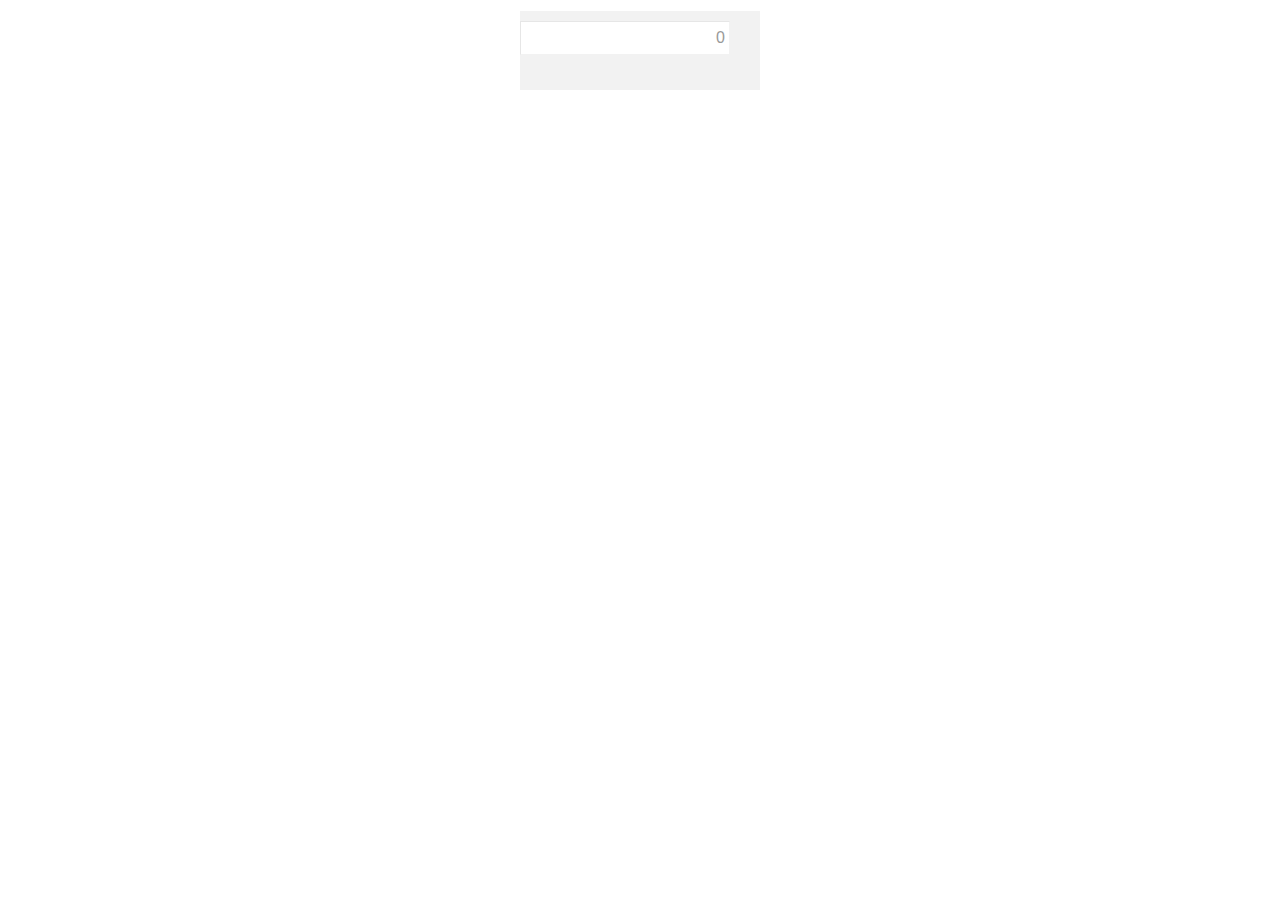
==== HW2/index.html @ c822ad05 "hw2" ====
<!DOCTYPE html PUBLIC "-//W3C//DTD XHTML 1.0 Transitional//EN" "http://www.w3.org/TR/xhtml1/DTD/xhtml1-transitional.dtd"> 
<html xmlns="http://www.w3.org/1999/xhtml"> 
<head> 
<meta http-equiv="Content-Type" content="text/html; charset=utf-8" /> 
<title> </title> 
<link rel="stylesheet" type="text/css" href="css/2.css" />
<script type="text/javascript" src="fountion.js"> 

</script>  
</head> 
<body> 
<div id="calculator"> 

<form name="calculator" action="" method="get"> 
<div id="calcu-screen"> 

<input type="text" name="numScreen" class="screen" value="0" onfocus="this.blur();" /> 
</div> 
<div id="calcu-btn"> 

</div> 
<div id="calcu-foot"> 
<span id="note"></span> 

</div> 
</form> 
</div> 
</body> 
</html>
---- HW2/css/2.css ----
<style type="text/css"> 
body { 
font-size:12px; 
font-family:Arial, Georgia, "Times New Roman", Times, serif; 
color:#555; 
text-align:center; 
background-color:#e2e2e2; 
} 
h6{ 
margin:0; 
font-size:12px; 
} 
#calculator { 
width:240px; 
height:auto; 
overflow:hidden; 
margin:10px auto; 
border:#fff 1px solid; 
padding-bottom:10px; 
background-color:#f2f2f2; 
} 
#calculator div { 
clear:both; 
} 
#calculator ul{ 
padding:0; 
margin:5px 14px; 
border:#fff 1px solid; 
height:auto; 
overflow:hidden 
} 
#calculator li{ 
list-style:none; 
float:left; 
width:32px; 
height:32px; 
margin:5px; 
display:inline; 
line-height:32px; 
font-size:14px; 
background-color:#eaeaea; 
} 
#calculator li.tool{ 
background-color:#e2e2e2; 
} 
#calculator li:hover{ 
background-color:#f9f9f9; 
cursor:pointer; 
} 
#calculator li:active{ 
background-color:#fc0; 
cursor:pointer; 
} 
#calculator li.tool:active{ 
background-color:#d8e8ff; 
cursor:pointer; 
} 
#calcu-head { 
text-align:left; 
padding:10px 15px 5px; 
} 
span.imyeah { 
float:right; 
color:#ccc; 
} 
span.imyeah a{ 
color:#ccc; 
} 
.screen{ 
width:200px; 
height:24px; 
line-height:24px; 
padding:4px; 
border:#e6e6e6 1px solid; 
border-bottom:#f2f2f2 1px solid; 
border-right:#f2f2f2 1px solid; 
margin:10px auto; 
direction:ltr; 
text-align:right; 
font-size:16px; 
color:#999; 
} 
#calcu-foot{ 
text-align:left; 
padding:10px 15px 5px; 
height:auto; 
overflow:hidden; 
} 
span#note{ 
float:left; 
width:210px; 
height:auto; 
overflow:hidden; 
color:red; 
} 
span.welcome{ 
clear:both; 
color:#999; 
} 
span.welcome a{ 
float:right; 
color:#999; 
} 
</style>
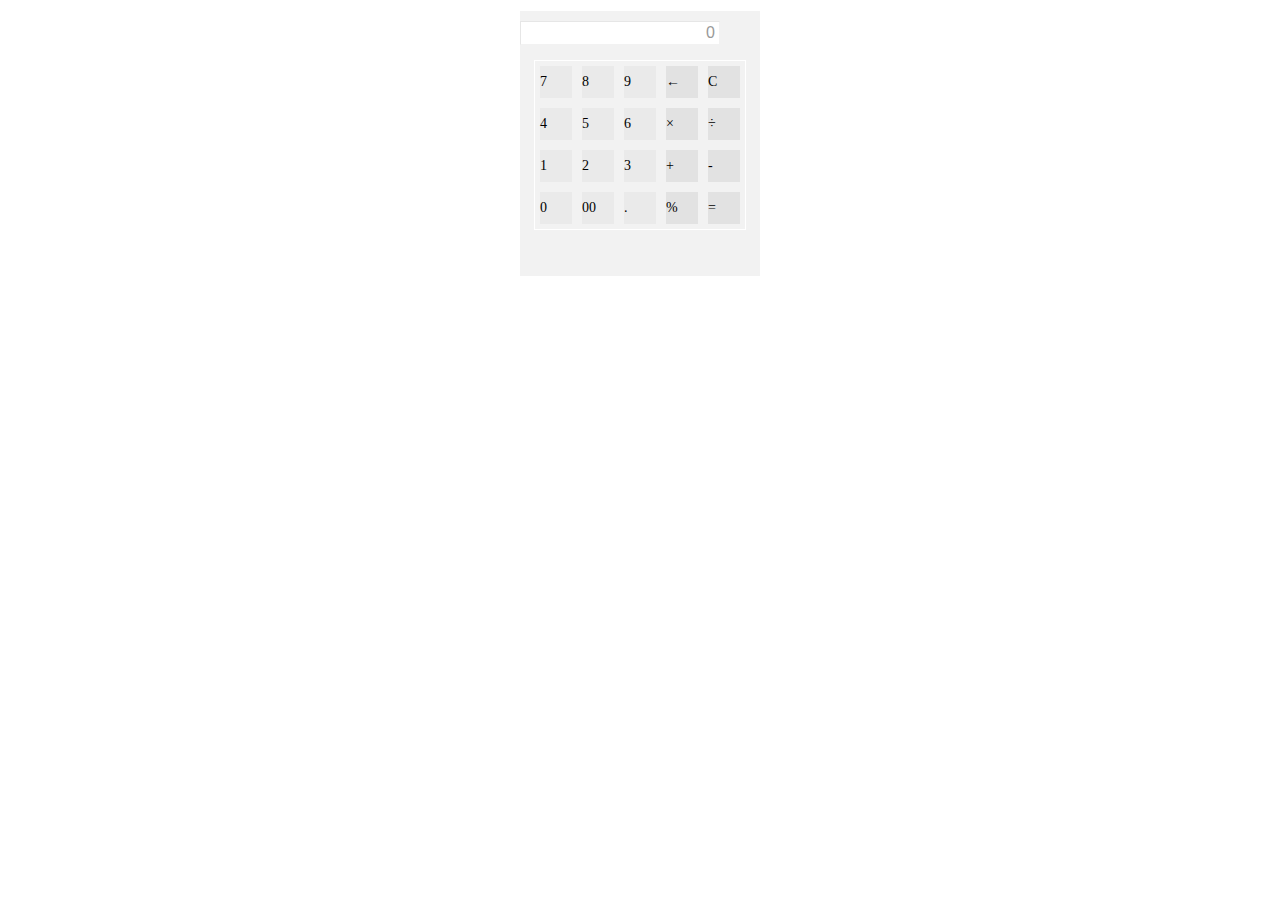
==== commit c675d814: "how2fix" ====
--- a/HW2/index.html
+++ b/HW2/index.html
@@ -1,11 +1,10 @@
-<!DOCTYPE html PUBLIC "-//W3C//DTD XHTML 1.0 Transitional//EN" "http://www.w3.org/TR/xhtml1/DTD/xhtml1-transitional.dtd"> 
+<!DOCTYPE> 
 <html xmlns="http://www.w3.org/1999/xhtml"> 
 <head> 
 <meta http-equiv="Content-Type" content="text/html; charset=utf-8" /> 
 <title> </title> 
 <link rel="stylesheet" type="text/css" href="css/2.css" />
 <script type="text/javascript" src="fountion.js"> 
-
 </script>  
 </head> 
 <body> 
@@ -17,7 +16,28 @@
 <input type="text" name="numScreen" class="screen" value="0" onfocus="this.blur();" /> 
 </div> 
 <div id="calcu-btn"> 
-
+<ul> 
+<li onclick="command(7)">7</li> 
+<li onclick="command(8)">8</li> 
+<li onclick="command(9)">9</li> 
+<li class="tool" onclick="del()">←</li> 
+<li class="tool" onclick="clearscreen()">C</li> 
+<li onclick="command(4)">4</li> 
+<li onclick="command(5)">5</li> 
+<li onclick="command(6)">6</li> 
+<li class="tool" onclick="times()">×</li> 
+<li class="tool" onclick="divide()">÷</li> 
+<li onclick="command(1)">1</li> 
+<li onclick="command(2)">2</li> 
+<li onclick="command(3)">3</li> 
+<li class="tool" onclick="plus()">+</li> 
+<li class="tool" onclick="minus()">-</li> 
+<li onclick="command(0)">0</li> 
+<li onclick="dzero()">00</li> 
+<li onclick="dot()">.</li> 
+<li class="tool" onclick="persent()">%</li> 
+<li class="tool" onclick="equal()">=</li> 
+</ul> 
 </div> 
 <div id="calcu-foot"> 
 <span id="note"></span> 
